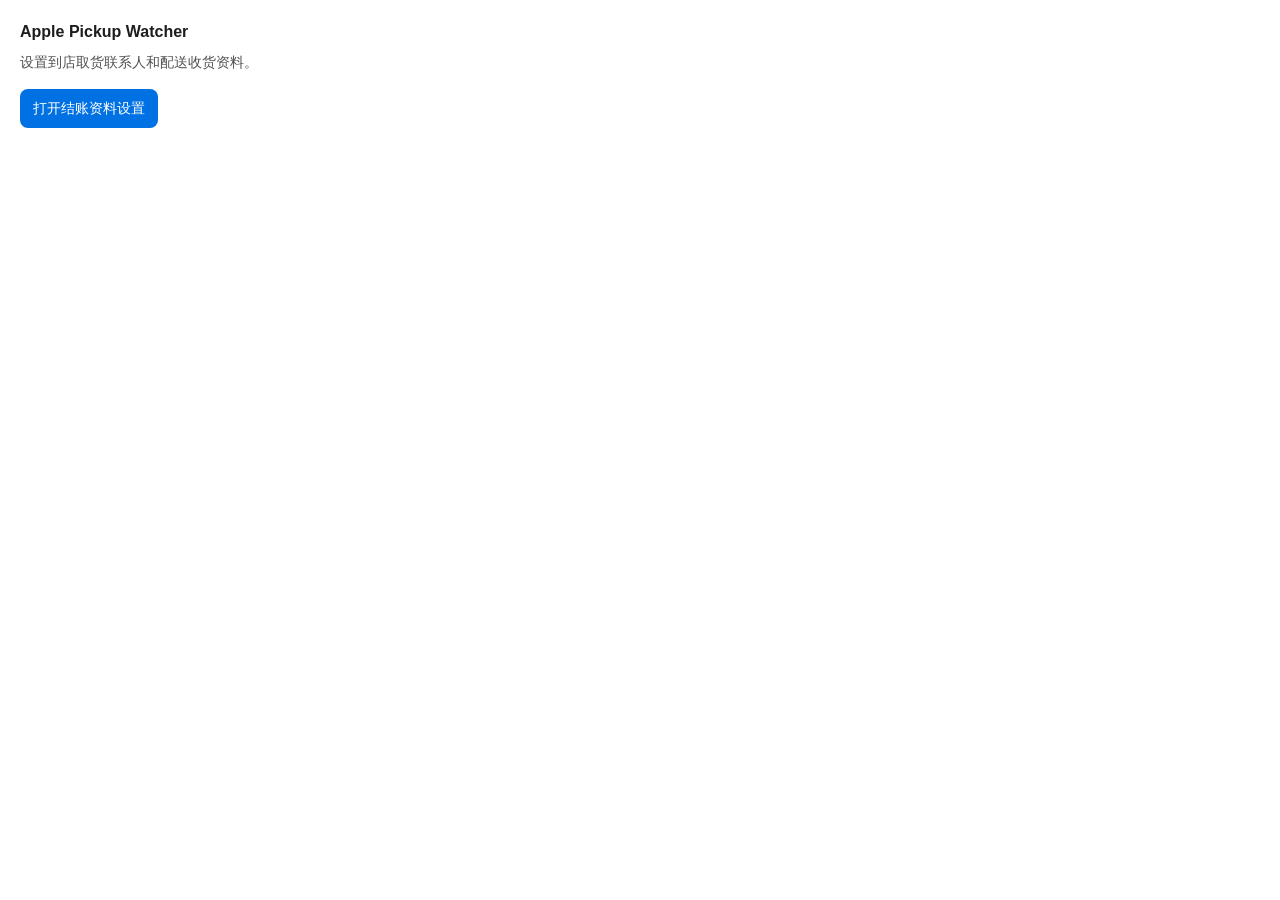
==== browser-extension/popup.html @ 0819d71e "Add local checkout profile autofill to Chrome extension" ====
<!doctype html>
<html lang="zh-CN">
<head>
  <meta charset="utf-8">
  <meta name="viewport" content="width=device-width, initial-scale=1">
  <style>
    body { width: 260px; margin: 0; padding: 20px; color: #1d1d1f; font: 14px/1.5 -apple-system, BlinkMacSystemFont, "Segoe UI", sans-serif; }
    h1 { font-size: 16px; margin: 0 0 8px; }
    p { color: #515154; margin: 0 0 16px; }
    button { border: 0; border-radius: 8px; padding: 9px 13px; background: #0071e3; color: #fff; font: inherit; cursor: pointer; }
  </style>
</head>
<body>
  <h1>Apple Pickup Watcher</h1>
  <p>设置到店取货联系人和配送收货资料。</p>
  <button id="open-profile" type="button">打开结账资料设置</button>
  <script src="popup.js"></script>
</body>
</html>
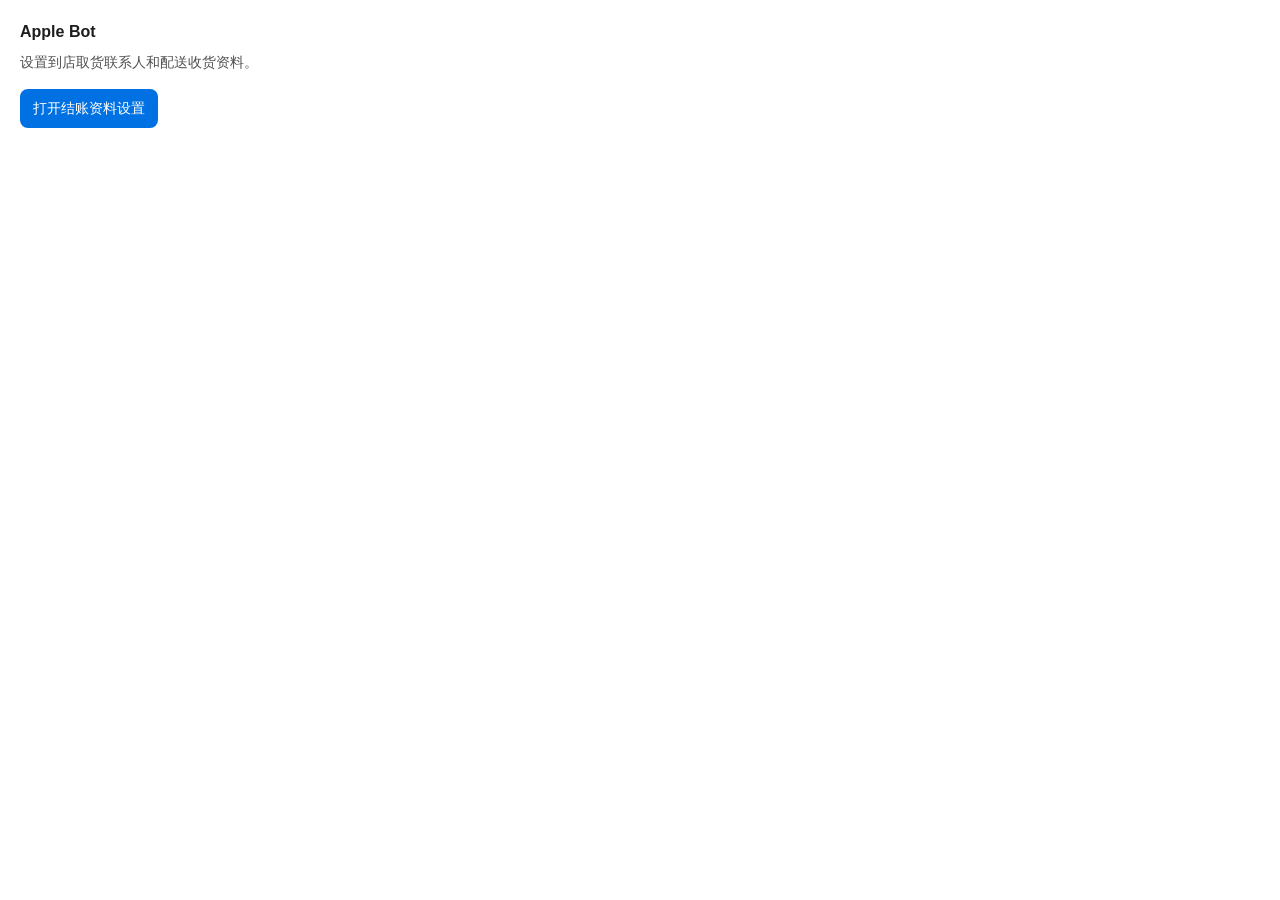
==== commit bdf07262: "Refine control desk and rename desktop app to Apple Bot" ====
--- a/browser-extension/popup.html
+++ b/browser-extension/popup.html
@@ -11,7 +11,7 @@
   </style>
 </head>
 <body>
-  <h1>Apple Pickup Watcher</h1>
+  <h1>Apple Bot</h1>
   <p>设置到店取货联系人和配送收货资料。</p>
   <button id="open-profile" type="button">打开结账资料设置</button>
   <script src="popup.js"></script>
